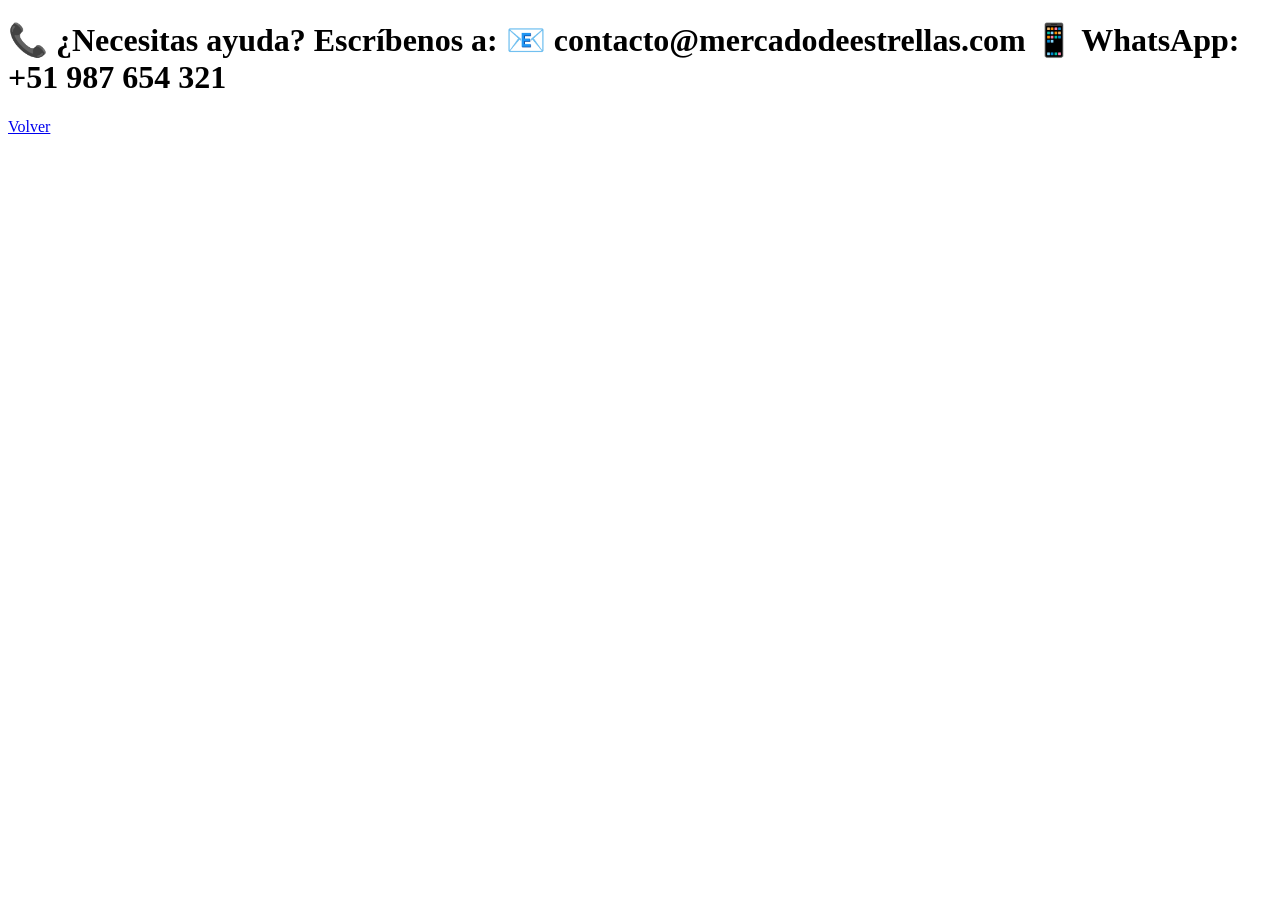
==== ayuda.html @ 78923fe8 "Add files via upload" ====
<!DOCTYPE html>
<html lang="en">
<head>
    <meta charset="UTF-8">
    <meta name="viewport" content="width=device-width, initial-scale=1.0">
    <title>Ayuda</title>
</head>
<body>
    <h1>📞 ¿Necesitas ayuda?
        Escríbenos a:
        📧 contacto@mercadodeestrellas.com
        📱 WhatsApp: +51 987 654 321</h1>
        <a href="index.html" class="btn-1">Volver</a>   
</body>
</html>
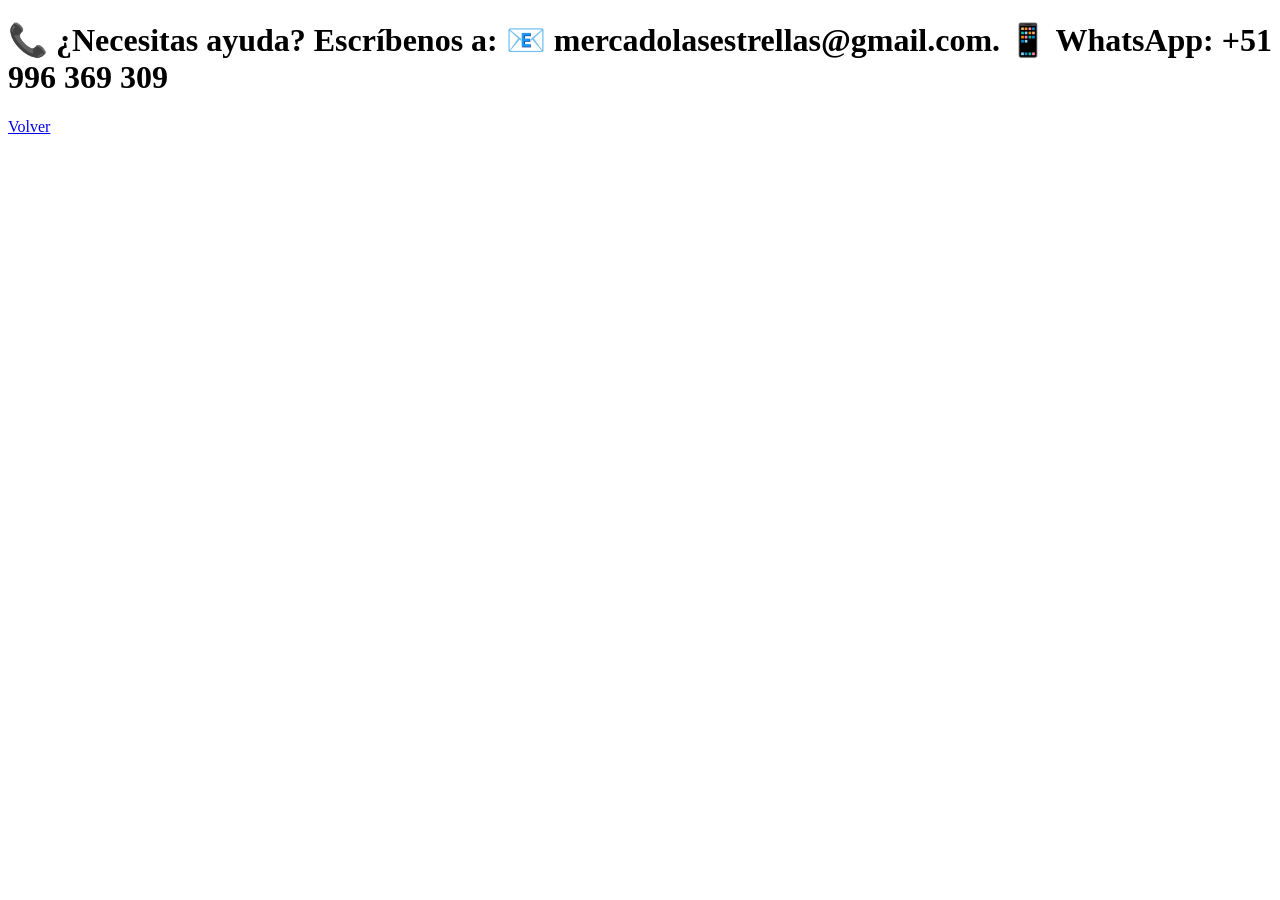
==== commit 9a00d649: "Update ayuda.html" ====
--- a/ayuda.html
+++ b/ayuda.html
@@ -1,6 +1,17 @@
 <!DOCTYPE html>
 <html lang="en">
 <head>
+    <!-- Etiquetas para compartir (Open Graph) -->
+<meta property="og:title" content="Mercado Las Estrellas">
+<meta property="og:description" content="Encuentra todo en un solo lugar: comida, ropa, abarrotes, servicios y más. Visítanos en Huaycán.">
+<meta property="og:image" content="https://robertosotelosamaniego.github.io/MERCADO-LAS-ESTRELLAS/imagines%20de%20pagina/logo.jpg">
+<meta property="og:url" content="https://robertosotelosamaniego.github.io/MERCADO-LAS-ESTRELLAS/">
+<meta property="og:type" content="website">
+    <!-- SEO básico -->
+<meta name="description" content="Mercado Las Estrellas - Encuentra comida, abarrotes, ropa y más en un solo lugar. Ubícanos fácilmente y conoce nuestros servicios.">
+<meta name="keywords" content="mercado, abarrotes, comida, ropa, Las Estrellas, Huaycán, comercio local, Lima">
+<meta name="author" content="Mercado Las Estrellas">
+<meta name="robots" content="index, follow">
     <meta charset="UTF-8">
     <meta name="viewport" content="width=device-width, initial-scale=1.0">
     <title>Ayuda</title>
@@ -8,8 +19,9 @@
 <body>
     <h1>📞 ¿Necesitas ayuda?
         Escríbenos a:
-        📧 contacto@mercadodeestrellas.com
-        📱 WhatsApp: +51 987 654 321</h1>
+        📧 mercadolasestrellas@gmail.com.
+        📱 WhatsApp: +51 996 369 309</h1>
         <a href="index.html" class="btn-1">Volver</a>   
+        
 </body>
-</html>+</html>
